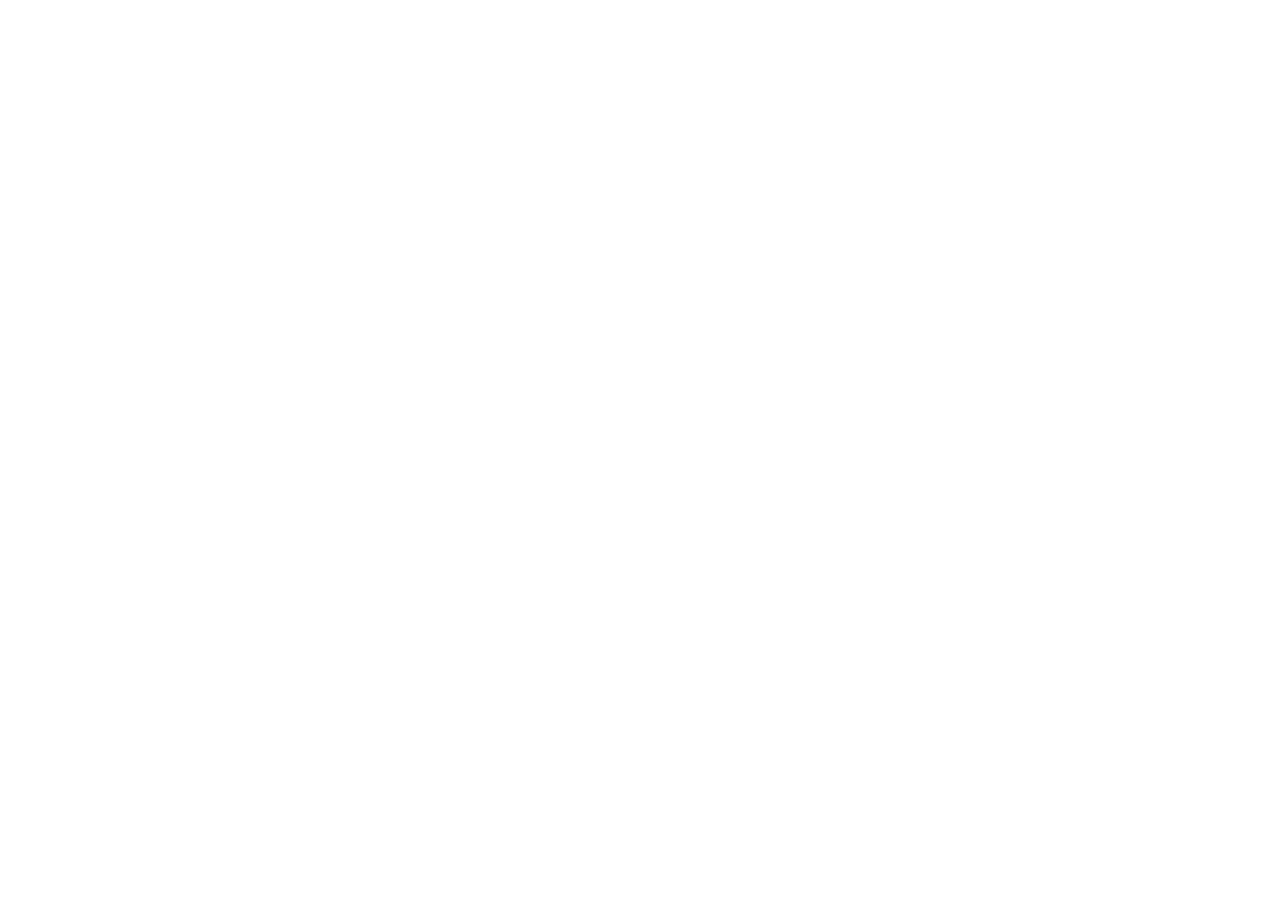
==== cart.html @ 24c52b9d "boiler plate code" ====
<!DOCTYPE html>
<html lang="en">
<head>
    <meta charset="UTF-8">
    <meta http-equiv="X-UA-Compatible" content="IE=edge">
    <meta name="viewport" content="width=device-width, initial-scale=1.0">
    <title>Clothing store</title>
    <link rel="stylesheet" href="src/style.css">
    <link rel="stylesheet" href="https://cdn.jsdelivr.net/npm/bootstrap-icons@1.10.5/font/bootstrap-icons.css">
    <script src="src/cart.js" defer></script>
</head>
<body>
    
</body>
</html>
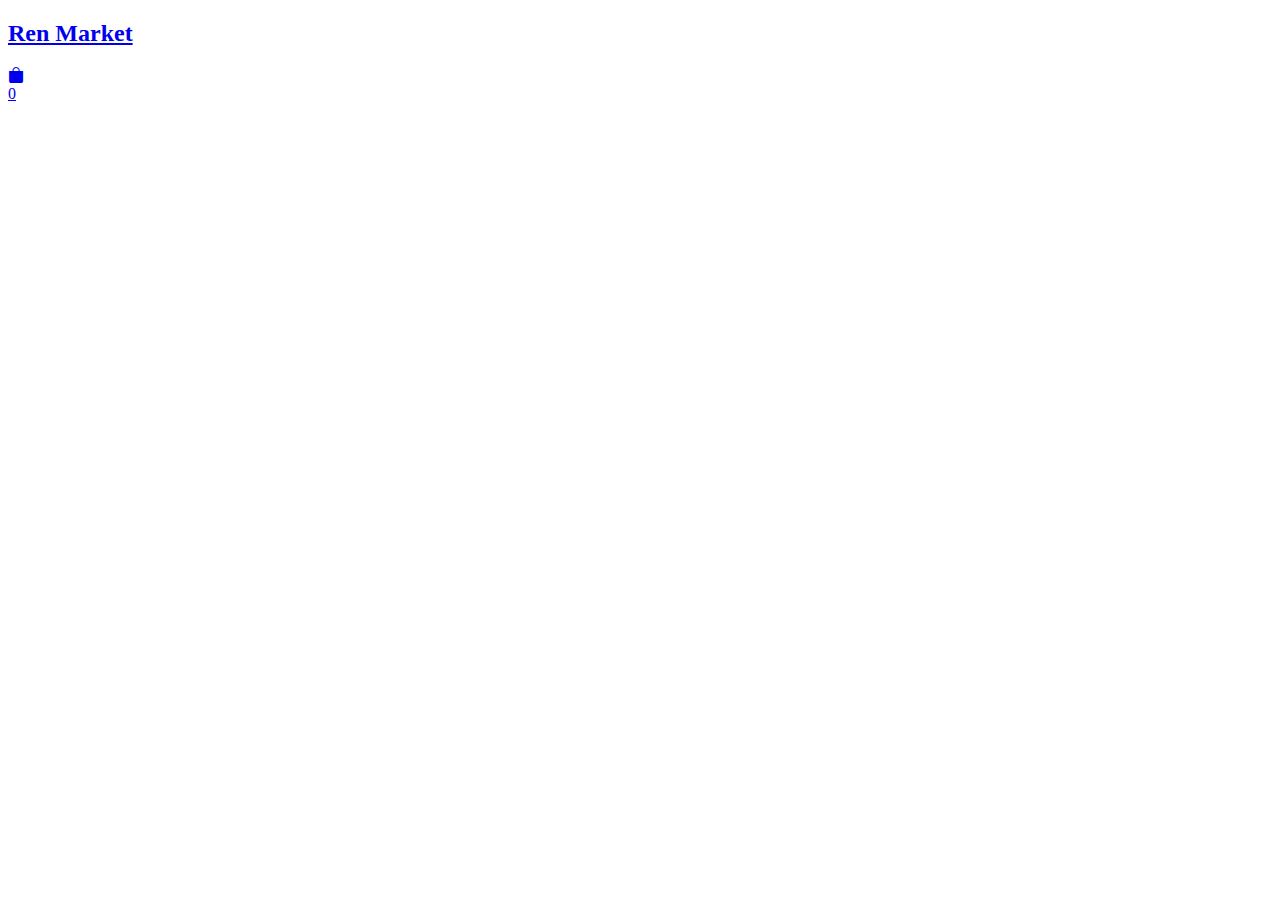
==== commit 17dda625: "add structure for components" ====
--- a/cart.html
+++ b/cart.html
@@ -7,9 +7,30 @@
     <title>Clothing store</title>
     <link rel="stylesheet" href="src/style.css">
     <link rel="stylesheet" href="https://cdn.jsdelivr.net/npm/bootstrap-icons@1.10.5/font/bootstrap-icons.css">
+    <script src="src/data.js" defer></script>
     <script src="src/cart.js" defer></script>
 </head>
 <body>
+
+    <nav class="navbar">
+        <a href="index.html">
+            <h2 class="logo">Ren Market</h2>
+        </a>
+        <a href="cart.html">
+            <div class="cart">
+                <i class="bi bi-bag-fill"></i>
+                <div id="cartAmount" class="cartAmount">0</div>
+            </div>
+        </a>
+    </nav>
+
+    <section id="label" class="text-center">
+
+    </section>
+    
+    <section class="shopping-cart" id="shopping-cart" >
+
+    </section>
     
 </body>
 </html>